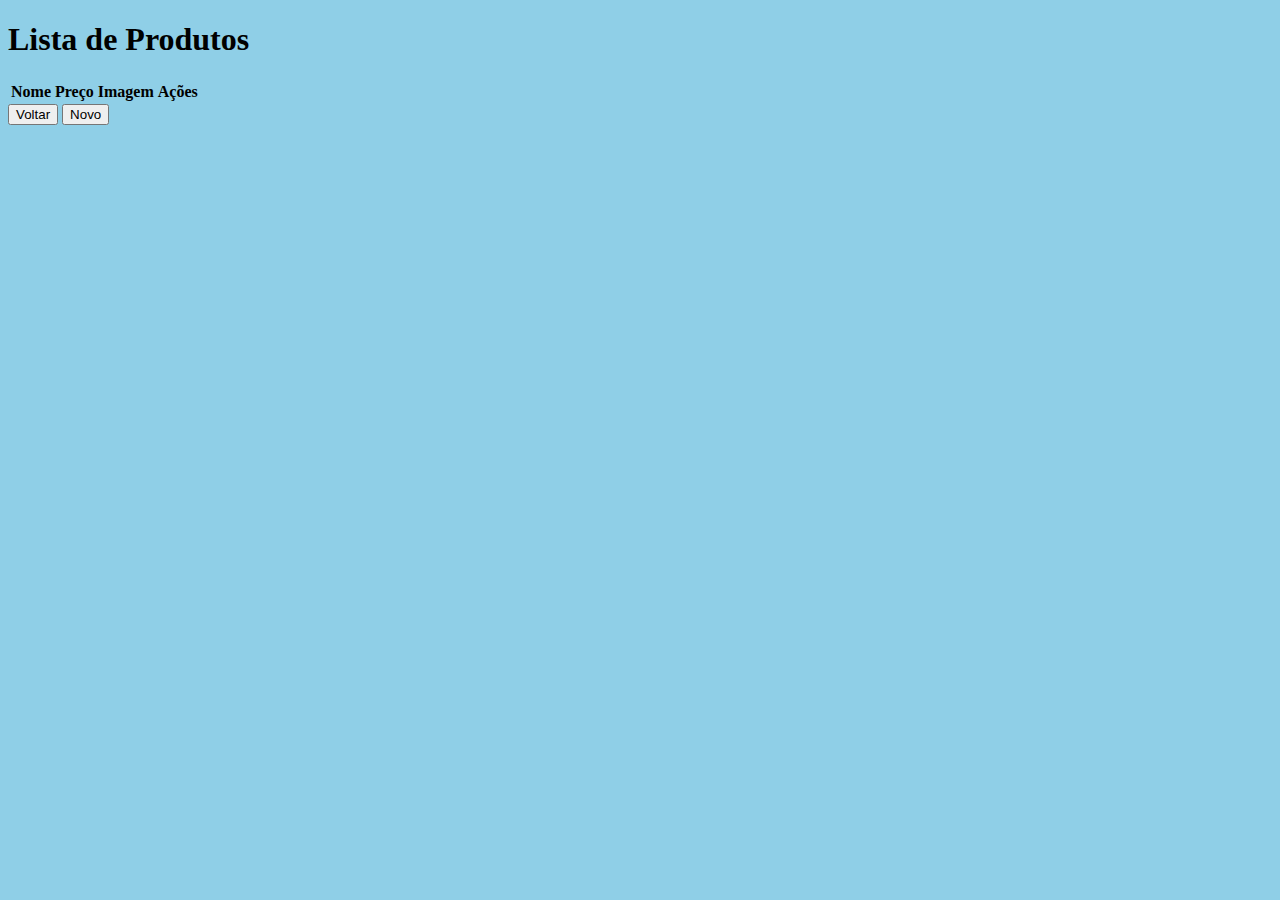
==== pages/produtos/index.html @ c5c9f2b4 "now it is ready :p" ====
<!DOCTYPE html>
<html lang="pt">
<head>
    <meta charset="UTF-8">
    <meta http-equiv="X-UA-Compatible" content="IE=edge">
    <meta name="viewport" content="width=device-width, initial-scale=1.0">
    <link rel="stylesheet" href="/css/mandatory.css" />
    <title>Document</title>
</head>
<body>
    <!-- Basicamente aqui vamos listar todos os produtos 
    que estão na indexedDB e ter um botão pra deletar cada
    um deles. Ao clickar no produto, vamos para e tela de
    editar, passando o id por GET -->

    <h1>Lista de Produtos</h1>
    <table>
        <thead>
            <tr>
                <th>Nome</th>
                <th>Preço</th>
                <th>Imagem</th>
                <th>Ações</th>
            </tr>
        </thead>
        <tbody id="produtos">
    
        </tbody>
    </table>
    <script src="/js/libraries/jquery.min.js"></script>
    <script src="/js/mandatory.js"></script>

    <script>
        
    
        function deletar(id){
            if(confirm("Deseja deletar este produto?")){
                var db = indexedDB.open(main_db, version);
                db.onsuccess = (e) => {
                    var request = db.result.transaction(produtos_tb, "readwrite")
                        .objectStore(produtos_tb)
                        .delete(id);
                    request.onsuccess = (e) => {
                        location.reload();
                    }
                }
            }
        }
    
        function load_produtos(){
            var db = indexedDB.open(main_db, version);
            db.onupgradeneeded = createDB;
            db.onsuccess = (e) => {
                var request = db.result.transaction(produtos_tb, "readonly")
                    .objectStore(produtos_tb)
                    .getAll();
                request.onsuccess = (e) => {
                    var produtos = request.result;
                    var lista = ""
                    for (var i = 0; i < produtos.length; i++) {
                        lista += "<tr>";
                        lista += "<td>" + produtos[i].nome + "</td>";
                        lista += "<td>" + produtos[i].preco + "</td>";
                        lista += "<td><img src='" + produtos[i].imagem + "' alt='' width='50px'></td>";
                        lista += "<td><button onclick='deletar(" + produtos[i].id + ")'>Deletar</button><button onclick='editar(" + produtos[i].id + ")'>Editar</button></td>";
                        lista += "</tr>";
                    }
                    document.getElementById("produtos").innerHTML = lista;
                }
            }
        }
        
        
        function editar(id){
            location.href = "/pages/produtos/editar/?id=" + id;
        }

        function voltar(){
            location.href = "/";
        }

        function novo(){
            location.href = "/pages/produtos/novo";
        }
        load_produtos();
    </script>
    <!-- faça os botões de voltar e novo com posições absolutas
        no canto inferior direito -->
    <button onclick="voltar()" id="voltar">Voltar</button>
    <button onclick="novo()" id="novo">Novo</button>

</body>
</html>
---- css/mandatory.css ----
body {
    background-color: #8FCFE7;
    overscroll-behavior: contain;
}
@font-face {
    font-family: "FontAwesome";
    src: url("/fonts/BebasNeue-Regular.ttf") format("truetype");
}

img:not(.clickable) {
    pointer-events: none;
    -webkit-user-drag: none;
    -khtml-user-drag: none;
    -moz-user-drag: none;
    -o-user-drag: none;
}
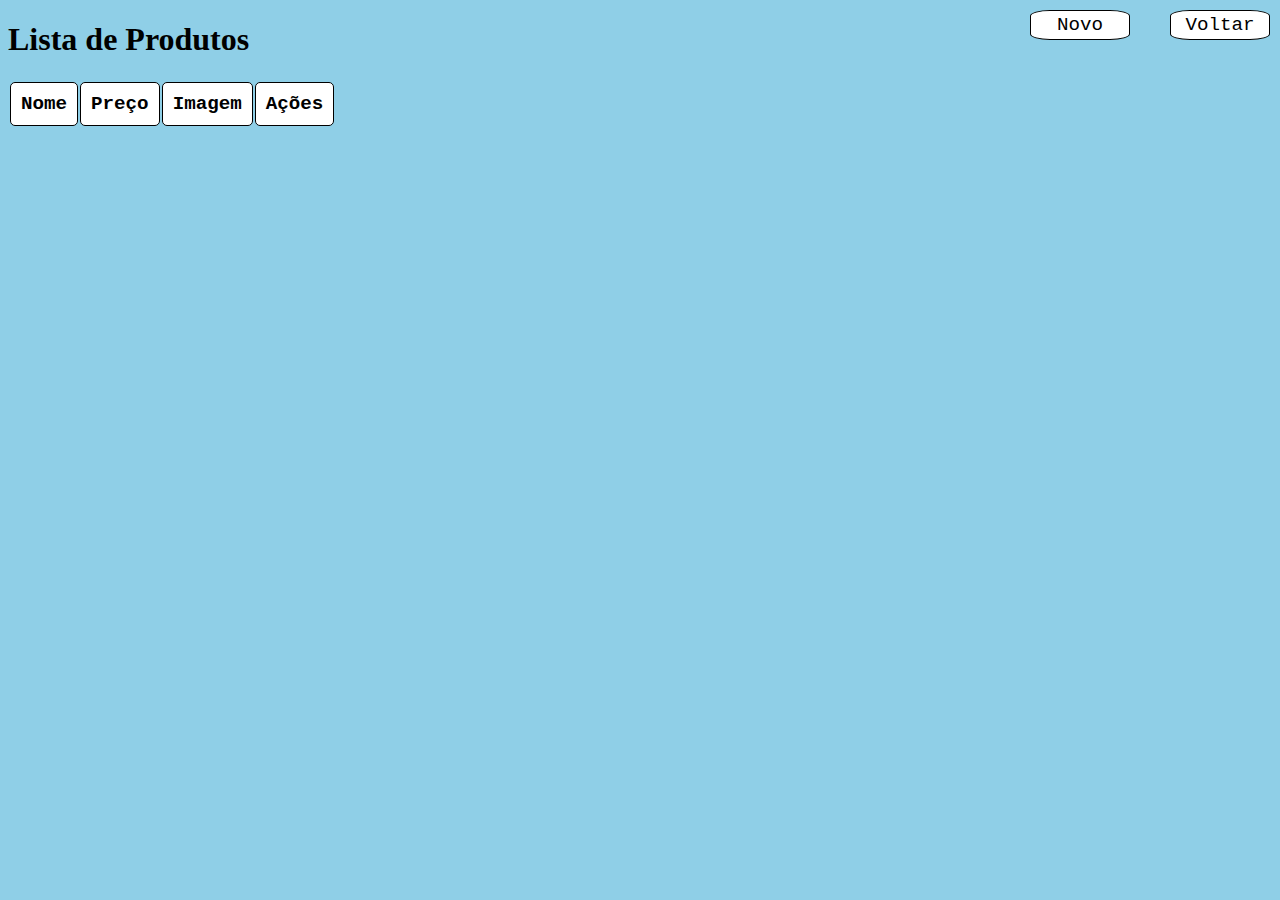
==== commit 3701ad39: "menu admin mais bunitu" ====
--- a/pages/produtos/index.html
+++ b/pages/produtos/index.html
@@ -5,6 +5,7 @@
     <meta http-equiv="X-UA-Compatible" content="IE=edge">
     <meta name="viewport" content="width=device-width, initial-scale=1.0">
     <link rel="stylesheet" href="/css/mandatory.css" />
+    <link rel="stylesheet" href="/css/produtos.css" />
     <title>Document</title>
 </head>
 <body>
@@ -86,8 +87,8 @@
     </script>
     <!-- faça os botões de voltar e novo com posições absolutas
         no canto inferior direito -->
-    <button onclick="voltar()" id="voltar">Voltar</button>
-    <button onclick="novo()" id="novo">Novo</button>
+    <button id="btn_voltar" onclick="voltar()" id="voltar">Voltar</button>
+    <button id="btn_novo" onclick="novo()" id="novo">Novo</button>
 
 </body>
 </html>--- a/css/produtos.css
+++ b/css/produtos.css
@@ -0,0 +1,40 @@
+
+td, th, button{
+    background-color: #fff;
+    font-size: larger;
+    font-family: 'Courier New', Courier, monospace;
+    padding: 10px;
+    border: 1px solid black;
+    border-radius: 5px;
+    margin-bottom: 10px;
+}
+
+#btn_voltar {
+    position: fixed;
+    top: 10px;
+    right: 10px;
+    width: 100px;
+    height: 30px;
+    background-color: white;
+    border-radius: 20%;
+    display: flex;
+    flex-direction: column;
+    align-items: center;
+    justify-content: center;
+    z-index: 1;
+}
+
+#btn_novo {
+    position: fixed;
+    top: 10px;
+    right: 150px;
+    width: 100px;
+    height: 30px;
+    background-color: white;
+    border-radius: 20%;
+    display: flex;
+    flex-direction: column;
+    align-items: center;
+    justify-content: center;
+    z-index: 1;
+}